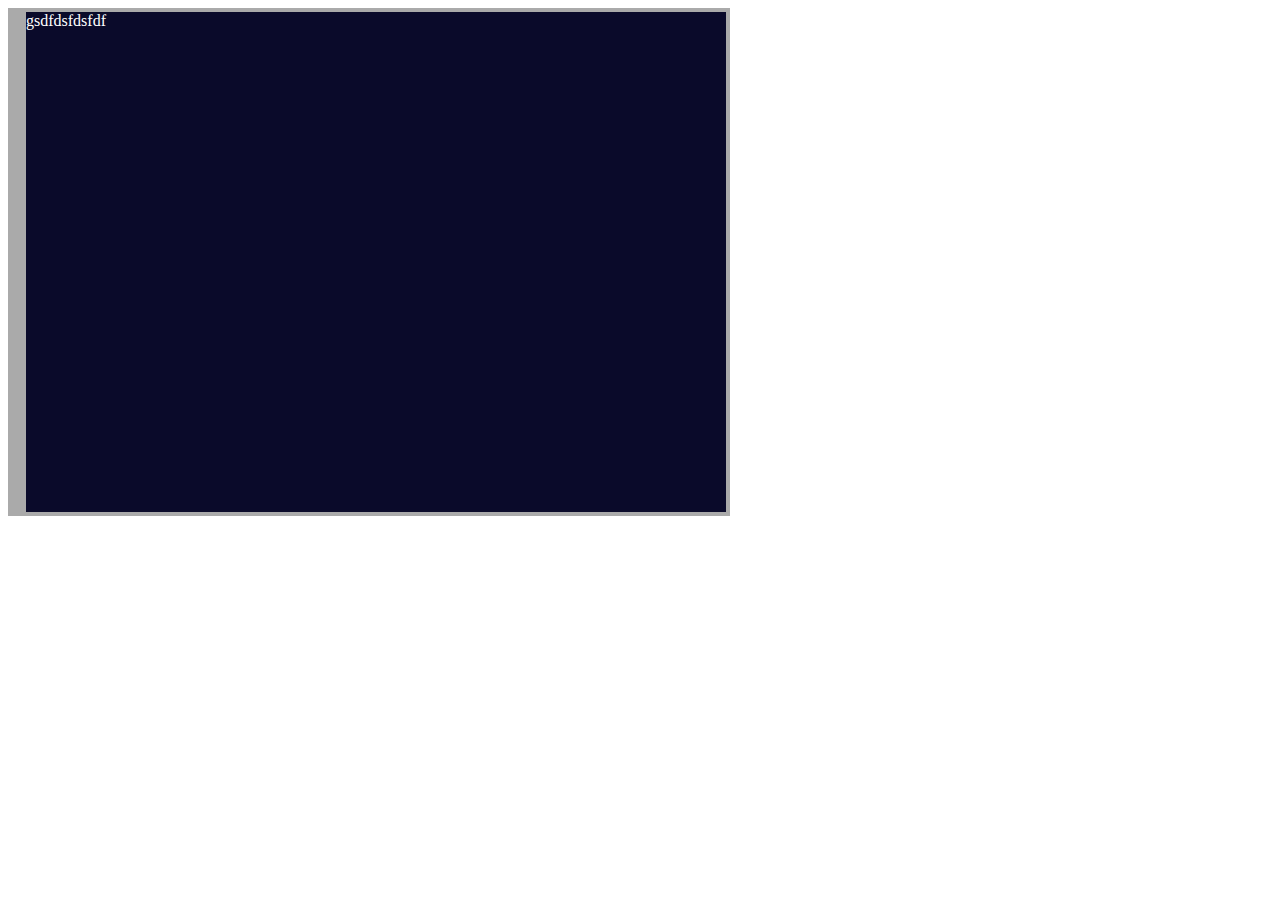
==== poj/editor.html @ c453532c "minor update index.php + added editor.htm" ====
<!DOCTYPE HTML>
<html>
<head>
	<title>Creating a HTML editor</title>		
	<style type="text/css">
		#edit{
				width: 700px;
				height:500px;
				border:4px solid #AAAAAA;
				background-color: #0A0A2A;	
				border-left-width: 18px;
				color: white;
		}
	</style>
</head>
<body>
	<div id="edit">gsdfdsfdsfdf</div>	<!--onClick="setEditable(this);"-->
	<script src="js/jquery.js" type="text/javascript"></script>	
	<script type="text/javascript"> //Global Variables
	var indexOld = 0;
    var sheet = document.styleSheets[0];
    var editor = document.getElementById('edit');
	</script>

	<script langauge="text/javascript">	   
   		editor.addEventListener("click",setEditable,false);
   		editor.addEventListener("keydown",renderEngine,false);
	function setEditable()//o
	{		
		this.contentEditable = 'true';
	}

    function renderEngine(e)
    {
           // syntaxHighlight(this,e);
            /**/
            $('#edit').html("<b>Hello</b>");
            /**/
            insertTab(this,e);
    }

    function syntaxHighlight(o,e)
    {      
        var str = o.value; 
        var word;
        var indexNew; 

            indexNew = str.lastIndexOf(' ');

            if(indexNew != indexOld)
            {
                //alert("indexNew"+indexNew);
                //alert("indexOld"+indexOld);                
                word = str.substring(indexOld,indexNew);    
                indexOld = indexNew;
                //alert(str.lastIndexOf(' '));
                //alert(word);    
                tokenParser(o,word);
                //o.value = tokenParser(o,word);

            }  
    }

    function tokenParser(o,word)
    {       
        console.log(word);
        console.log(sheet.cssRules[0]);
        console.log(sheet.cssRules[1]);
    }

    function insertTab(o, e)
    {
	var kC = e.keyCode ? e.keyCode : e.charCode ? e.charCode : e.which;
	if (kC == 9 && !e.shiftKey && !e.ctrlKey && !e.altKey)
	{
		var oS = o.scrollTop;
		if (o.setSelectionRange)
		{
			var sS = o.selectionStart;
			var sE = o.selectionEnd;
			o.value = o.value.substring(0, sS) + "\t" + o.value.substr(sE);
			o.setSelectionRange(sS + 1, sS + 1);
			o.focus();
		}
		else if (o.createTextRange)
		{
			document.selection.createRange().text = "\t";
			e.returnValue = false;
		}
		o.scrollTop = oS;
		if (e.preventDefault)
		{
			e.preventDefault();
		}
		return false;
	}
	return true;
    }
	</script>
</body>
</html>
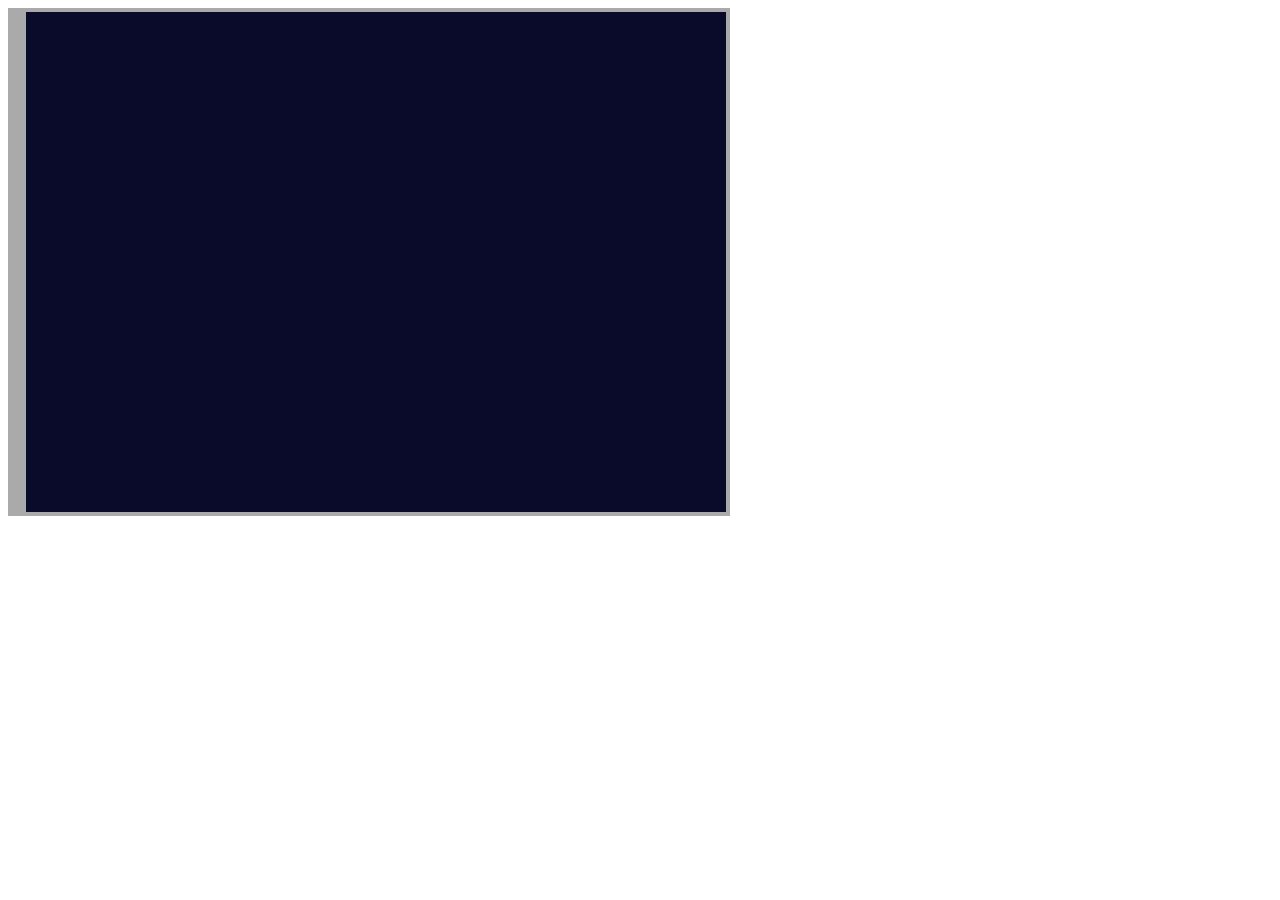
==== commit 8b4ef55f: "modified editor" ====
--- a/poj/editor.html
+++ b/poj/editor.html
@@ -14,29 +14,36 @@
 	</style>
 </head>
 <body>
-	<div id="edit">gsdfdsfdsfdf</div>	<!--onClick="setEditable(this);"-->
+	<div id="edit"></div>	<!--onClick="setEditable(this);"-->
 	<script src="js/jquery.js" type="text/javascript"></script>	
 	<script type="text/javascript"> //Global Variables
 	var indexOld = 0;
     var sheet = document.styleSheets[0];
     var editor = document.getElementById('edit');
+    var value = editor.value;
 	</script>
 
 	<script langauge="text/javascript">	   
    		editor.addEventListener("click",setEditable,false);
-   		editor.addEventListener("keydown",renderEngine,false);
+   		editor.addEventListener("keydown",function(event){ insertTab(this,event); },false);
+   		//editor.bind("keydown",renderEngine);
+   		// $('#edit').bind('keydown', function(event) {
+   		// 	insertTab(this,event);
+   		// });    
+ 
 	function setEditable()//o
 	{		
 		this.contentEditable = 'true';
 	}
 
-    function renderEngine(e)
+    function renderEngine(o,e)
     {
            // syntaxHighlight(this,e);
             /**/
-            $('#edit').html("<b>Hello</b>");
+
+            //$('#edit').html(value + "<b>Hello</b>");
             /**/
-            insertTab(this,e);
+            insertTab(o,e);
     }
 
     function syntaxHighlight(o,e)
@@ -69,8 +76,9 @@
     }
 
     function insertTab(o, e)
-    {
+    {    		
 	var kC = e.keyCode ? e.keyCode : e.charCode ? e.charCode : e.which;
+	console.log(kC);
 	if (kC == 9 && !e.shiftKey && !e.ctrlKey && !e.altKey)
 	{
 		var oS = o.scrollTop;
